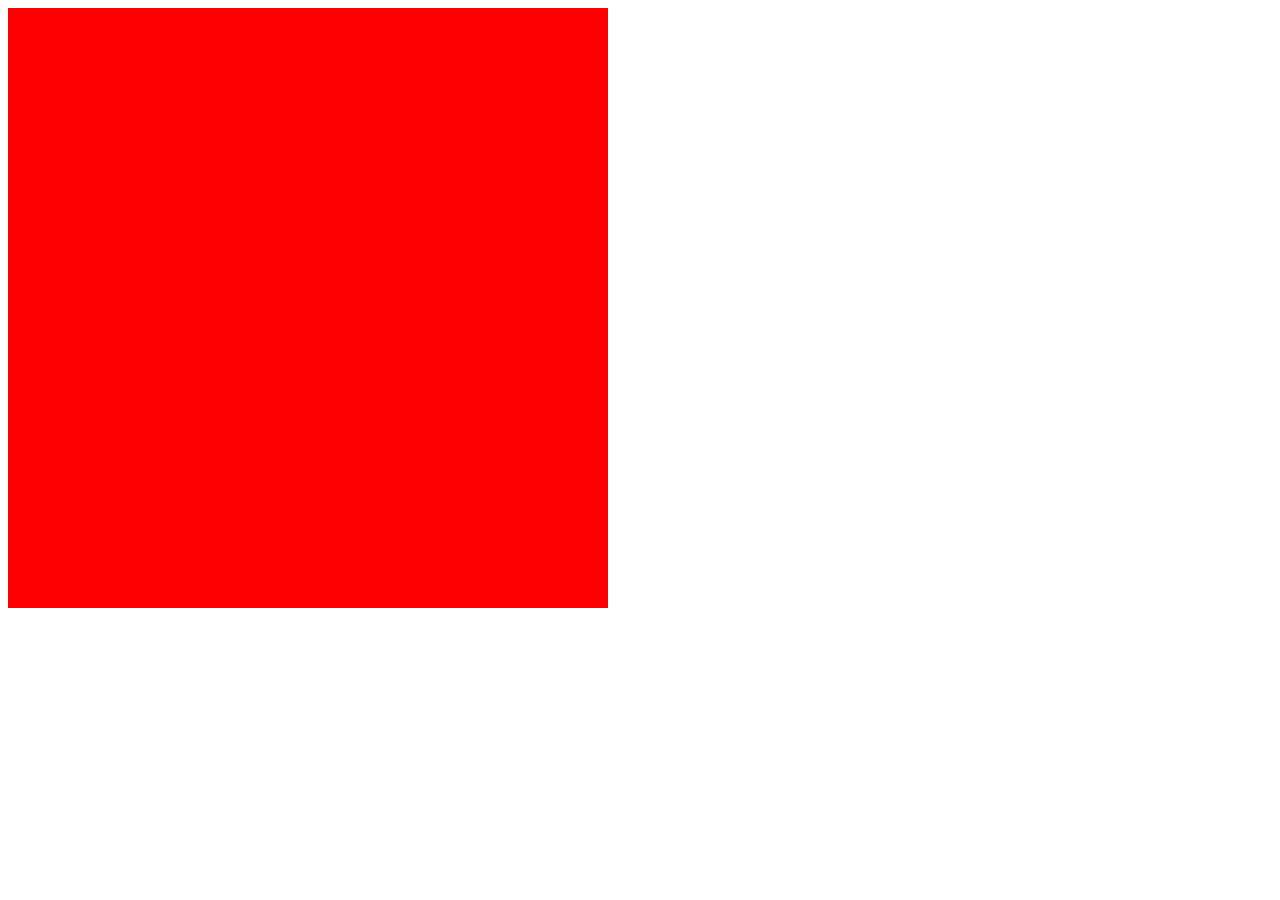
==== hammertest/index.html @ 663b0f81 "hammer test data" ====
<!doctype html>
<html lang="en">
<head>
  <meta charset="utf-8">
  <title>Hammertest</title>
  <meta name="viewport" content="width=device-width, initial-scale=1.0">
  <meta name="theme-color" content="white"/>
 </head>
<body class="fullscreen">
  <div id="app" style="width: 600px; height: 600px; background-color: #f00;">
	  
  </div>
  
  <script src="touch-emulator.js"></script>
  <script src="hammer.min.js"></script>
 
  <script>
		TouchEmulator();
		
		var myElement = document.getElementById('app');
	 
		var hammertime = new Hammer(myElement);
		hammertime.get('pinch').set({ enable: true });
		hammertime.on('pinch', function(ev) {
			console.log(ev);
			alert("pinch detected");
		});
  </script>
  
</body>
</html>
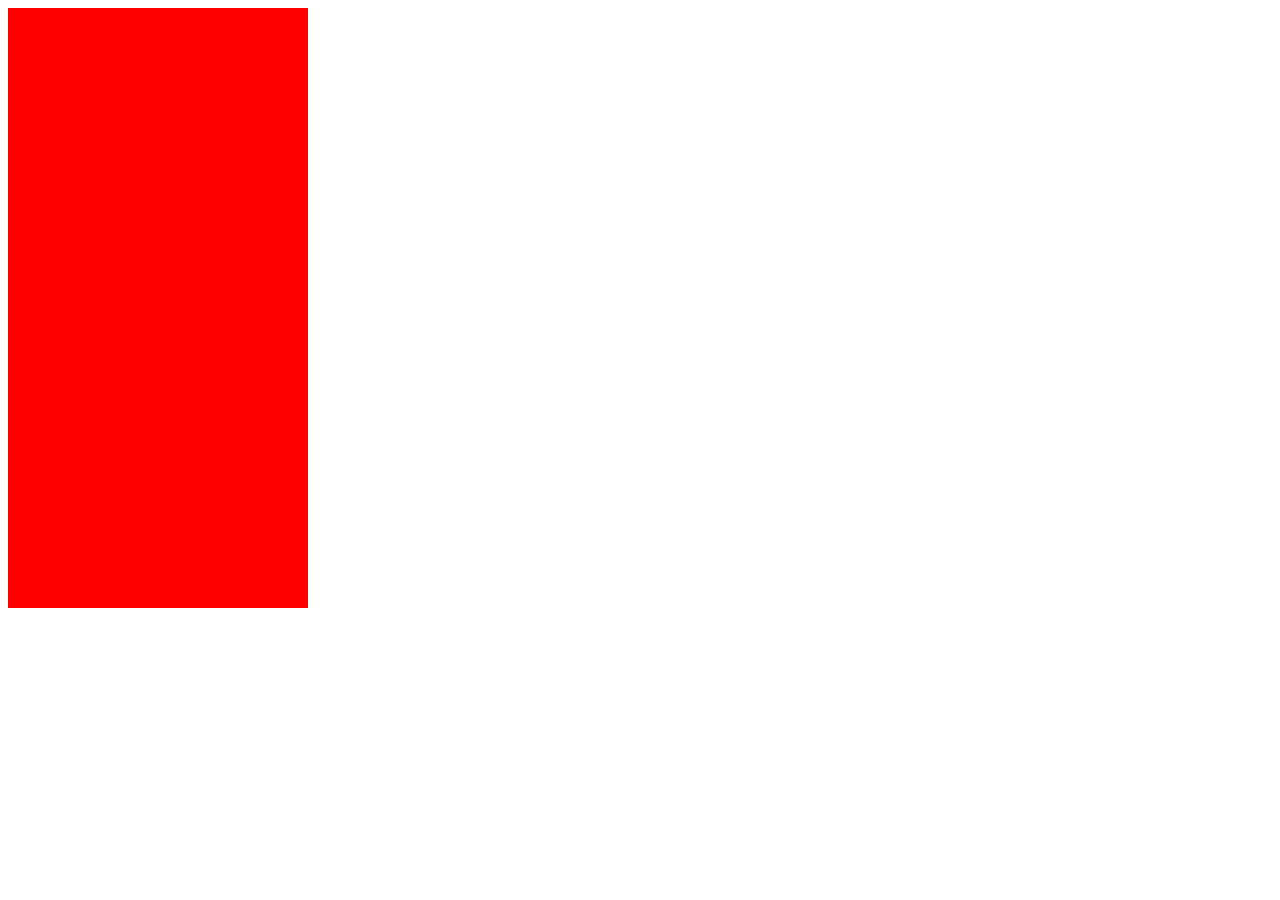
==== commit d0fe5199: "hammer test data" ====
--- a/hammertest/index.html
+++ b/hammertest/index.html
@@ -7,10 +7,15 @@
   <meta name="theme-color" content="white"/>
  </head>
 <body class="fullscreen">
-  <div id="app" style="width: 600px; height: 600px; background-color: #f00;">
+  <div id="output" style="float: right; width: 100px;">
+  
+  </div>
+
+  <div id="app" style="width: 300px; height: 600px; background-color: #f00;">
 	  
   </div>
   
+  <script src="jquery-3.3.1.slim.min"></script>
   <script src="touch-emulator.js"></script>
   <script src="hammer.min.js"></script>
  
@@ -23,7 +28,7 @@
 		hammertime.get('pinch').set({ enable: true });
 		hammertime.on('pinch', function(ev) {
 			console.log(ev);
-			alert("pinch detected");
+			$('#output').html(ev.scale);
 		});
   </script>
   
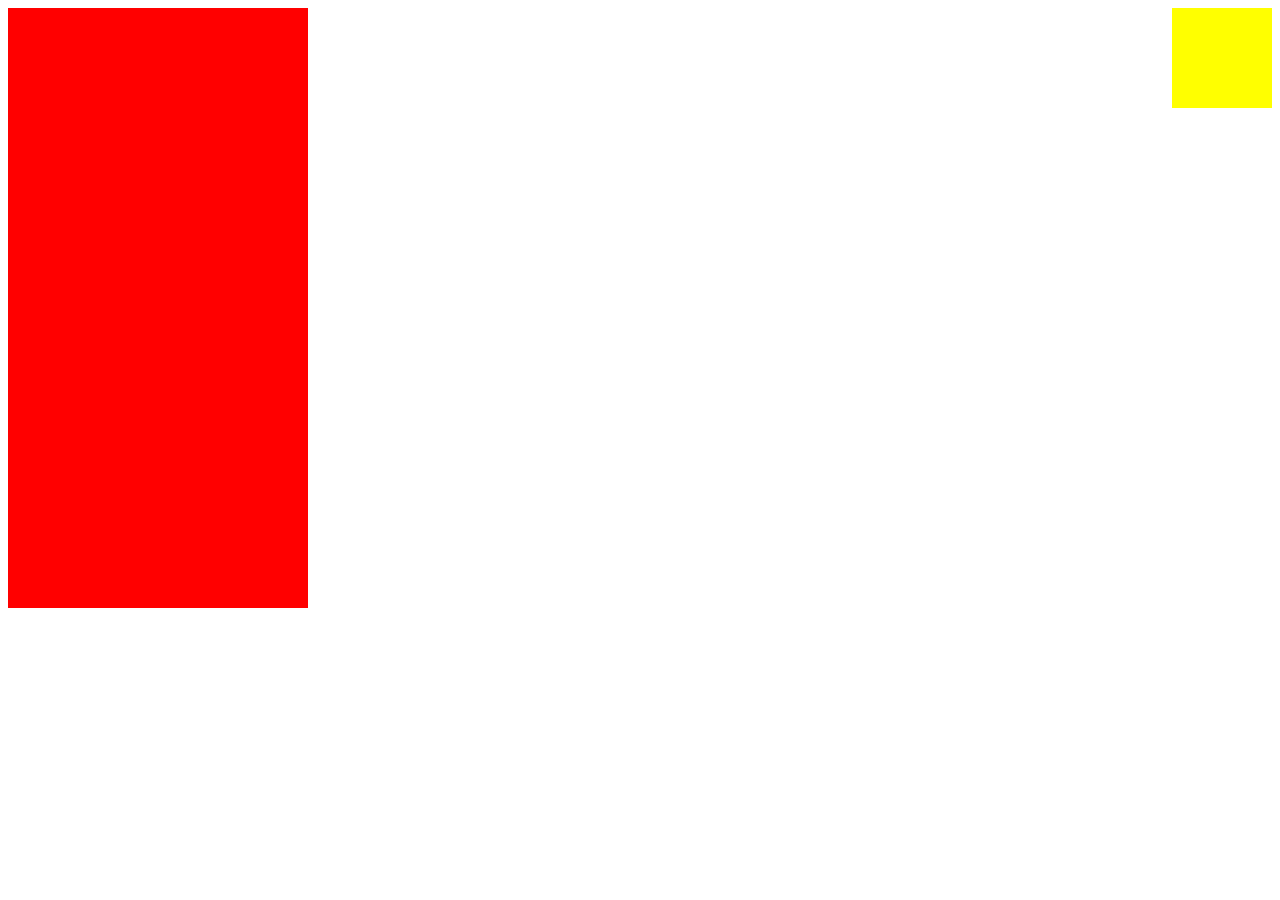
==== commit ad3b262d: "hammer test data" ====
--- a/hammertest/index.html
+++ b/hammertest/index.html
@@ -7,7 +7,7 @@
   <meta name="theme-color" content="white"/>
  </head>
 <body class="fullscreen">
-  <div id="output" style="float: right; width: 100px;">
+  <div id="output" style="float: right; width: 100px; min-height: 100px; background-color: #ff0;">
   
   </div>
 
@@ -15,7 +15,7 @@
 	  
   </div>
   
-  <script src="jquery-3.3.1.slim.min"></script>
+  <script src="jquery-3.3.1.slim.min.js"></script>
   <script src="touch-emulator.js"></script>
   <script src="hammer.min.js"></script>
  
@@ -26,7 +26,7 @@
 	 
 		var hammertime = new Hammer(myElement);
 		hammertime.get('pinch').set({ enable: true });
-		hammertime.on('pinch', function(ev) {
+		hammertime.on('pinch pan', function(ev) {
 			console.log(ev);
 			$('#output').html(ev.scale);
 		});
